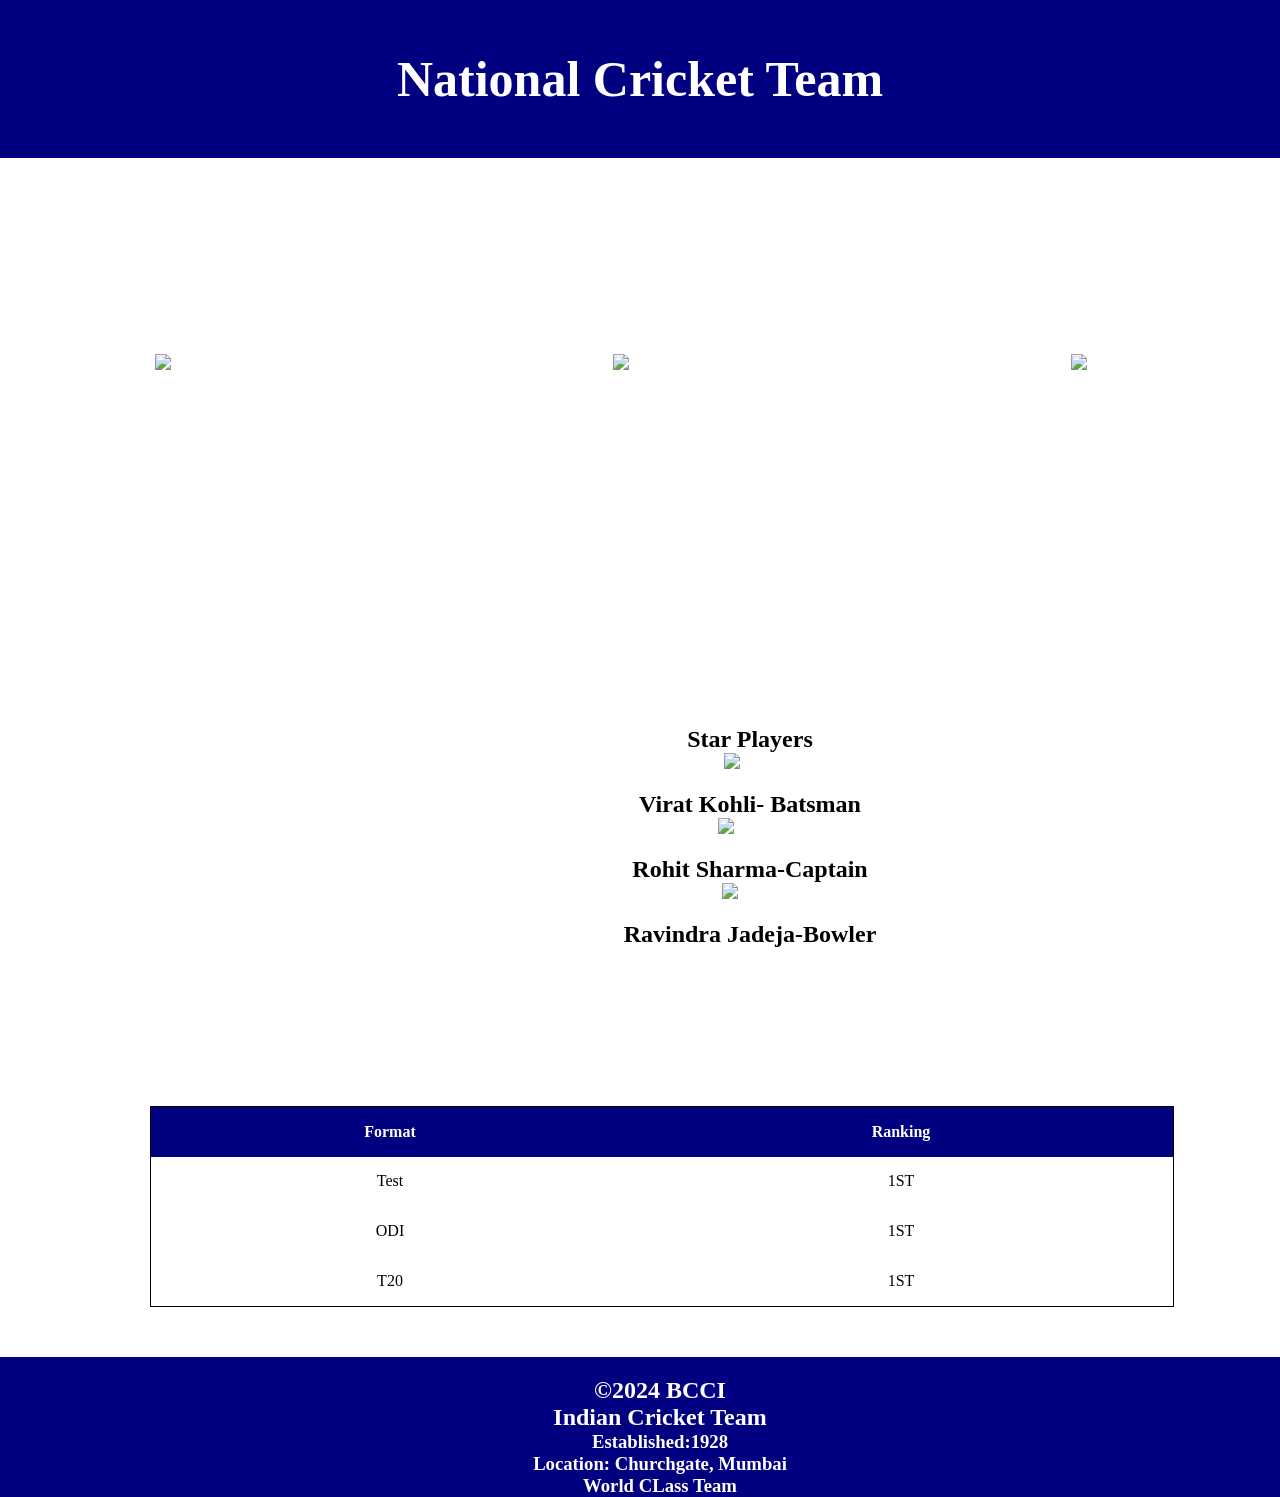
==== index.html @ cb4bcfc6 "first" ====
<!DOCTYPE html>
<html lang="en">
<head>
    <meta charset="UTF-8">
    <meta name="viewport" content="width=device-width, initial-scale=1.0">
    <title>Document</title>
    <link rel="stylesheet" href="style.css">
</head>
<body>
    <header>
        <h1>National Cricket Team</h1>
    </header>
    <main>
        <div id="quote">
             <h2 id="quote1">Indian Cricket Team</h2>
             <h2 id="quote1">The Heart and Soul of India</h2>
        </div>
       
        <div class="coach c1">
            <img src="https://ninjasfiles.s3.amazonaws.com/asset_0000000000003227_1714596308_pics2.png" alt="coach">
            <p>Rahul Dravid<br><span>Coach</span></p>

        </div>
        <div class="coach">
            <img src="https://ninjasfiles.s3.amazonaws.com/asset_0000000000003228_1714596324_pics3.png" alt="coach">
            <p>Bharat Arun<br><span>Bowling Coach</span></p>
        </div>
        <div class="coach c2">
            <img src="https://ninjasfiles.s3.amazonaws.com/asset_0000000000003229_1714596356_pics4.png" alt="coach">
            <p>T.Dilla<br><span>FieldingCoach</span></p>
        </div>
        <div class="star">
            <h2>Star Players</h2>
            <img src="https://ninjasfiles.s3.amazonaws.com/asset_0000000000003230_1714596372_pics5.png" alt="Kohli">
            <h2>Virat Kohli- Batsman</h2>
            <img src="https://ninjasfiles.s3.amazonaws.com/asset_0000000000003231_1714596390_pics6.png" alt="Sharma">
            <h2>Rohit Sharma-Captain</h2>
            <img src="https://ninjasfiles.s3.amazonaws.com/asset_0000000000003232_1714596401_pics7.png" alt="Jadeja">
            <h2>Ravindra Jadeja-Bowler</h2>
        </div>
        <div class="tab">
            <table>
                <thead>
                    <tr>
                        <th>Format</th>
                        <th>Ranking</th>
                    </tr>
                </thead>
                <tbody>
                    <tr>
                        <td>Test</td>
                        <td>1ST</td>
                    </tr>
                     <tr>
                        <td>ODI</td>
                        <td>1ST</td>
                    </tr>
                     <tr>
                        <td>T20</td>
                        <td>1ST</td>
                    </tr>
                </tbody>
            </table>
        </div>
    </main>
    <footer>
        <h2>&copy;2024 BCCI</h2>
        <h2>Indian Cricket Team</h2>
        <h3>Established:1928</h3>
        <h3>Location: Churchgate, Mumbai</h3>
        <h3>World CLass Team</h3>
    </footer>
</body>
</html>
---- style.css ----
*{
    margin: 0;
    padding: 0;
}
body{
    background-image: url("https://ninjasfiles.s3.amazonaws.com/asset_0000000000003226_1714596295_pics1.png");
    position: relative;
    z-index: -5;
}
header{
    background-color: navy;
    text-align: center;
    padding: 50px;
    position: sticky;
    top: 0px;
    z-index: 5;
    
}
h1{
    color: white;
    font-size: 50px;
}
main{
    text-align: center;
    color: white;
    margin-bottom: 250px;
}
#quote{
    
    z-index: -2;
    position: sticky;
    top: 200px;
}
#quote1{
    margin-top: 50px;
    font-size: 40px;
}
.coach{
    display: inline-block;
    height: 250px;
    width: 300px;
    border: 2px solid white;
    border-radius: 5px;
    margin-right: 0px;
    position: relative;
    z-index: 4;
    
}
.c1{
    margin-right: 150px;
}
.c2{
    margin-left: 150px;
}
img{
    object-fit: cover;
    width: 300px;
    height: 250px;
}
p{
    position: absolute;
    top: 200px;
    left: 100px;
    font-weight: bolder;
    font-size: 20px;
}
span{
    font-size: 15px;
}
.star{
    background-color: white;
    width: 500px;
    height: 300px;
    position: relative;
    left: 500px;
    top: 100px;
    overflow-y: scroll;
    border-radius: 10px;
}
.star > h2{
    margin-top: 20px;
    color: black;
}
.star >img{
    width: 80%;
}
table{
    width: 80%;
    position: relative;
    top: 200px;
    left: 150px;
    border-collapse: collapse;
    border: 1px solid black;
    border-radius: 10px;
    margin-bottom: 100px;
   
    
}
thead{
    background-color: navy;
    height: 50px;
}
tbody{
    background-color: white;
    color: black;
    height: 150px;
}
footer{
    width: 100%;
    height: 100px;
    background-color: navy;
    position: relative;
    text-align: center;
    padding: 20px;
    color: rgb(255, 255, 255);
}
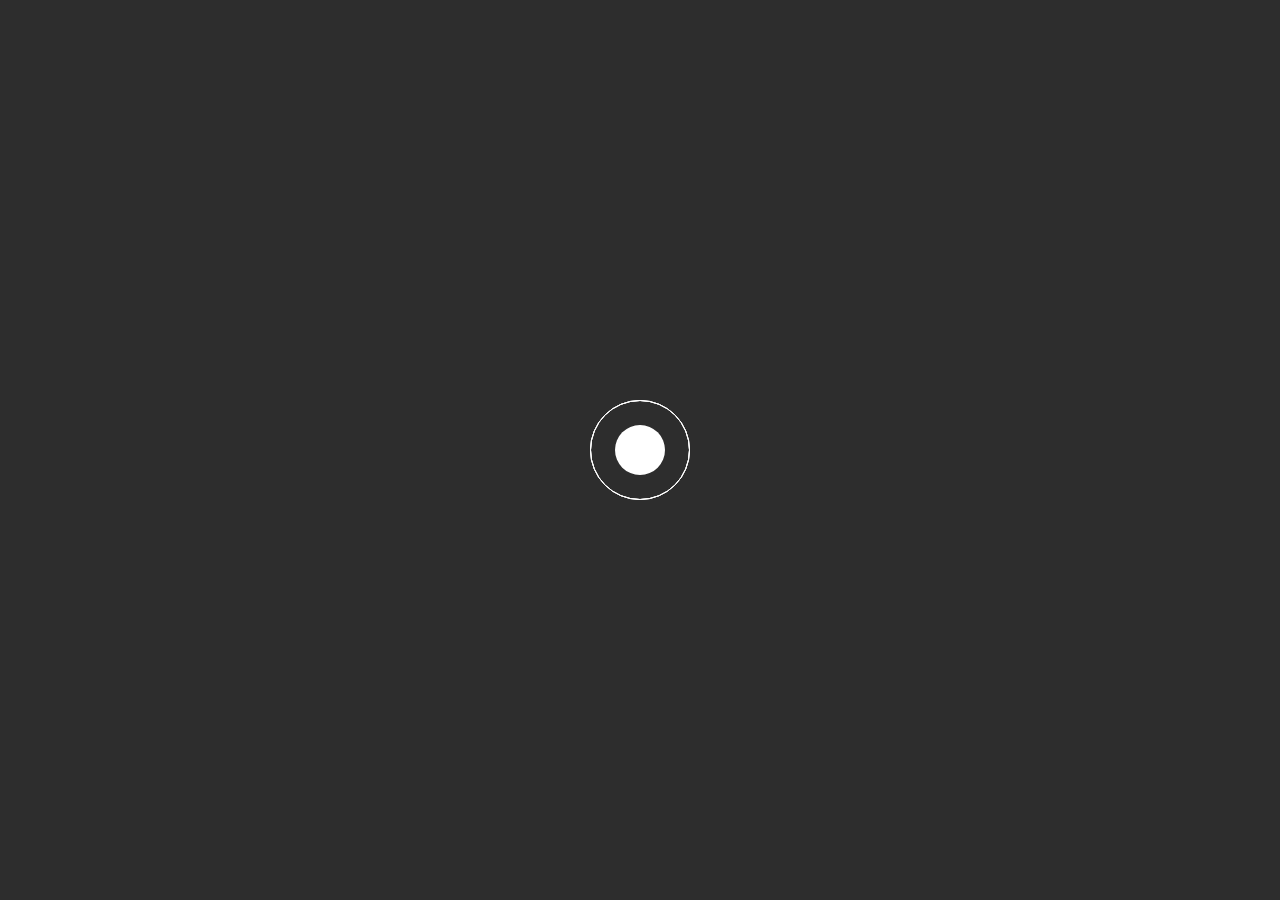
==== commit 56f5f41f: "Add initial HTML structure with animated waves" ====
--- a/index.html
+++ b/index.html
@@ -4,71 +4,79 @@
     <meta charset="UTF-8">
     <meta name="viewport" content="width=device-width, initial-scale=1.0">
     <title>Document</title>
-    <link rel="stylesheet" href="style.css">
+    <style>
+        *{
+            margin: 0;
+            padding: 0;
+            box-sizing: border-box;
+        }
+        body{
+            background-color: rgb(45, 45, 45);
+            
+        }
+        .container{
+            position: absolute;
+            width: 100vw;
+            height: 100vh;
+        }
+        .circle{
+            position: relative;
+            width: 50px;
+            height: 50px;
+            background-color: white;
+            border-radius: 50%;
+            top: 50%;
+            left: 50%;
+            transform: translate(-50%, -50%);
+        }
+        .wave{
+            opacity: 1;
+            position:absolute;
+            width: 100px;
+            height: 100px;
+            border: 0.5px solid white;
+            background-color: transparent;
+            border-radius: 50%;
+            top: 50%;
+            left:50%;
+            transform: translate(-50%, -50%);
+        
+        }
+        .container:hover .wave{
+            animation-name: wave;
+            animation-iteration-count: infinite;
+            animation-duration: 3s;
+            animation-timing-function: ease-in-out;
+        }
+        .wave1{
+            animation-delay: 0s;
+        }
+        .wave2{
+            animation-delay: 2s;
+            animation-duration: 4s;
+        }
+        .wave3{
+            animation-delay: 4s;
+            animation-duration: 5s;
+        }
+        @keyframes wave{
+            from{
+                transform: translate(-50%, -50%) scale(1);
+                opacity: 1;
+            }
+            to{
+                transform: translate(-50%, -50%) scale(2);
+                opacity: 1;
+            }
+        }
+    </style>
 </head>
 <body>
-    <header>
-        <h1>National Cricket Team</h1>
-    </header>
-    <main>
-        <div id="quote">
-             <h2 id="quote1">Indian Cricket Team</h2>
-             <h2 id="quote1">The Heart and Soul of India</h2>
-        </div>
-       
-        <div class="coach c1">
-            <img src="https://ninjasfiles.s3.amazonaws.com/asset_0000000000003227_1714596308_pics2.png" alt="coach">
-            <p>Rahul Dravid<br><span>Coach</span></p>
-
-        </div>
-        <div class="coach">
-            <img src="https://ninjasfiles.s3.amazonaws.com/asset_0000000000003228_1714596324_pics3.png" alt="coach">
-            <p>Bharat Arun<br><span>Bowling Coach</span></p>
-        </div>
-        <div class="coach c2">
-            <img src="https://ninjasfiles.s3.amazonaws.com/asset_0000000000003229_1714596356_pics4.png" alt="coach">
-            <p>T.Dilla<br><span>FieldingCoach</span></p>
-        </div>
-        <div class="star">
-            <h2>Star Players</h2>
-            <img src="https://ninjasfiles.s3.amazonaws.com/asset_0000000000003230_1714596372_pics5.png" alt="Kohli">
-            <h2>Virat Kohli- Batsman</h2>
-            <img src="https://ninjasfiles.s3.amazonaws.com/asset_0000000000003231_1714596390_pics6.png" alt="Sharma">
-            <h2>Rohit Sharma-Captain</h2>
-            <img src="https://ninjasfiles.s3.amazonaws.com/asset_0000000000003232_1714596401_pics7.png" alt="Jadeja">
-            <h2>Ravindra Jadeja-Bowler</h2>
-        </div>
-        <div class="tab">
-            <table>
-                <thead>
-                    <tr>
-                        <th>Format</th>
-                        <th>Ranking</th>
-                    </tr>
-                </thead>
-                <tbody>
-                    <tr>
-                        <td>Test</td>
-                        <td>1ST</td>
-                    </tr>
-                     <tr>
-                        <td>ODI</td>
-                        <td>1ST</td>
-                    </tr>
-                     <tr>
-                        <td>T20</td>
-                        <td>1ST</td>
-                    </tr>
-                </tbody>
-            </table>
-        </div>
-    </main>
-    <footer>
-        <h2>&copy;2024 BCCI</h2>
-        <h2>Indian Cricket Team</h2>
-        <h3>Established:1928</h3>
-        <h3>Location: Churchgate, Mumbai</h3>
-        <h3>World CLass Team</h3>
-    </footer>
+    <div class="container">
+        <div class="circle"></div>
+        <div class="wave wave1"></div>
+        <div class="wave wave2"></div>
+        <div class="wave wave3"></div>
+    </div>
 </body>
-</html>+</html>
